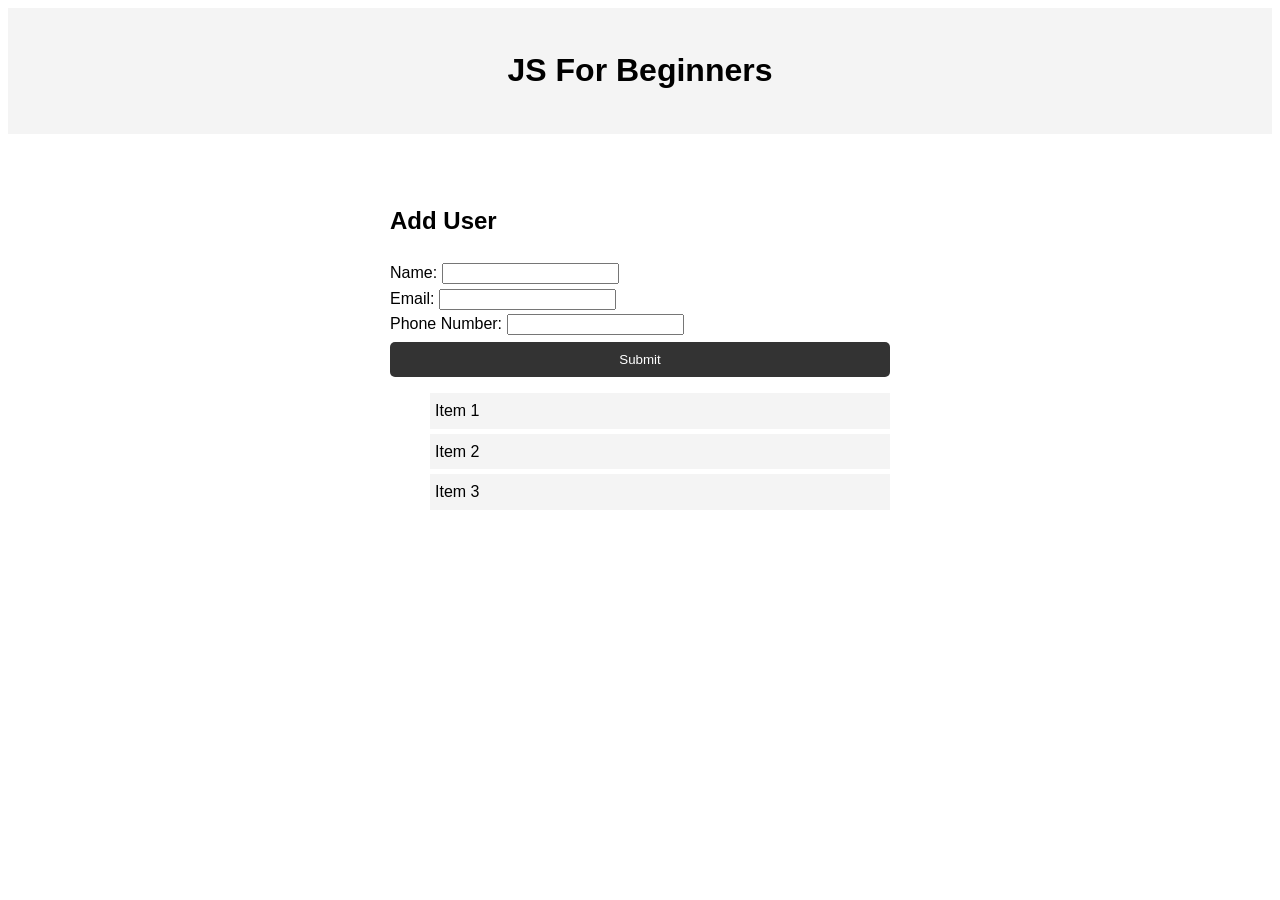
==== Dom task10/index.html @ 1e8a1887 "dom task10" ====
<!DOCTYPE html>
<html lang="en">
  <head>
    <meta charset="UTF-8" />
    <meta name="viewport" content="width=device-width, initial-scale=1.0" />
    <meta http-equiv="X-UA-Compatible" content="ie=edge" />
    <title>JS For Beginners</title>
    <link rel="stylesheet" href="style.css">
  </head>
  <body>
    <header>
      <h1>JS For Beginners</h1>
    </header>

    <section class="container">
      <form onsubmit="saveToLocalStorage(event)">
        <h1>Add User</h1>
        <div class="msg"></div>
        <div>
          <label for="name">Name:</label>
          <input type="text" id="name" required>
        </div>
        <div>
          <label for="email">Email:</label>
          <input type="email" id="email" required>
        </div>
        <div>
            <label for="phonenumber">Phone Number:</label>
            <input type="tel" id="phonenumber">
        </div>
        <input class="btn" type="submit" value="Submit">
      </form>

      <ul id="users"></ul>

      <ul class="items">
        <li class="item">Item 1</li>
        <li class="item">Item 2</li>
        <li class="item">Item 3</li>
      </ul>
    </section>
    

    <script>
        function saveToLocalStorage(event){
    event.preventDefault();
    let name=event.target.name.value;
    let email=event.target.email.value;
    let phonenumber=event.target.phonenumber.value;
    localStorage.setItem('name',name);
    localStorage.setItem('email',email);
    localStorage.setItem('phonenumber',phonenumber);
}
    </script>
  </body>
</html>
---- Dom task10/style.css ----
{
    margin: 0;
    padding: 0;
    box-sizing: border-box;
  }
  
  body {
    font-family: Arial, Helvetica, sans-serif;
    line-height: 1.6;
  }
  
  ul {
    list-style: none;
  }
  
  ul li {
    padding: 5px;
    background: #f4f4f4;
    margin: 5px 0;
  }
  
  header {
    background: #f4f4f4;
    padding: 1rem;
    text-align: center;
  }
  
  .container {
    margin: auto;
    width: 500px;
    overflow: auto;
    padding: 3rem 2rem;
  }
  
  #my-form {
    padding: 2rem;
    background: #f4f4f4;
  }
  
  #my-form label {
    display: block;
  }
  
  #my-form input[type='text'] {
    width: 100%;
    padding: 8px;
    margin-bottom: 10px;
    border-radius: 5px;
    border: 1px solid #ccc;
  }
  
  .btn {
    display: block;
    width: 100%;
    padding: 10px 15px;
    border: 0;
    background: #333;
    color: #fff;
    border-radius: 5px;
    margin: 5px 0;
  }
  
  .btn:hover {
    background: #444;
  }
  
  .bg-dark {
    background: #333;
    color: #fff;
  }
  
  .error {
    background: orangered;
    color: #fff;
    padding: 5px;
    margin: 5px;
  }
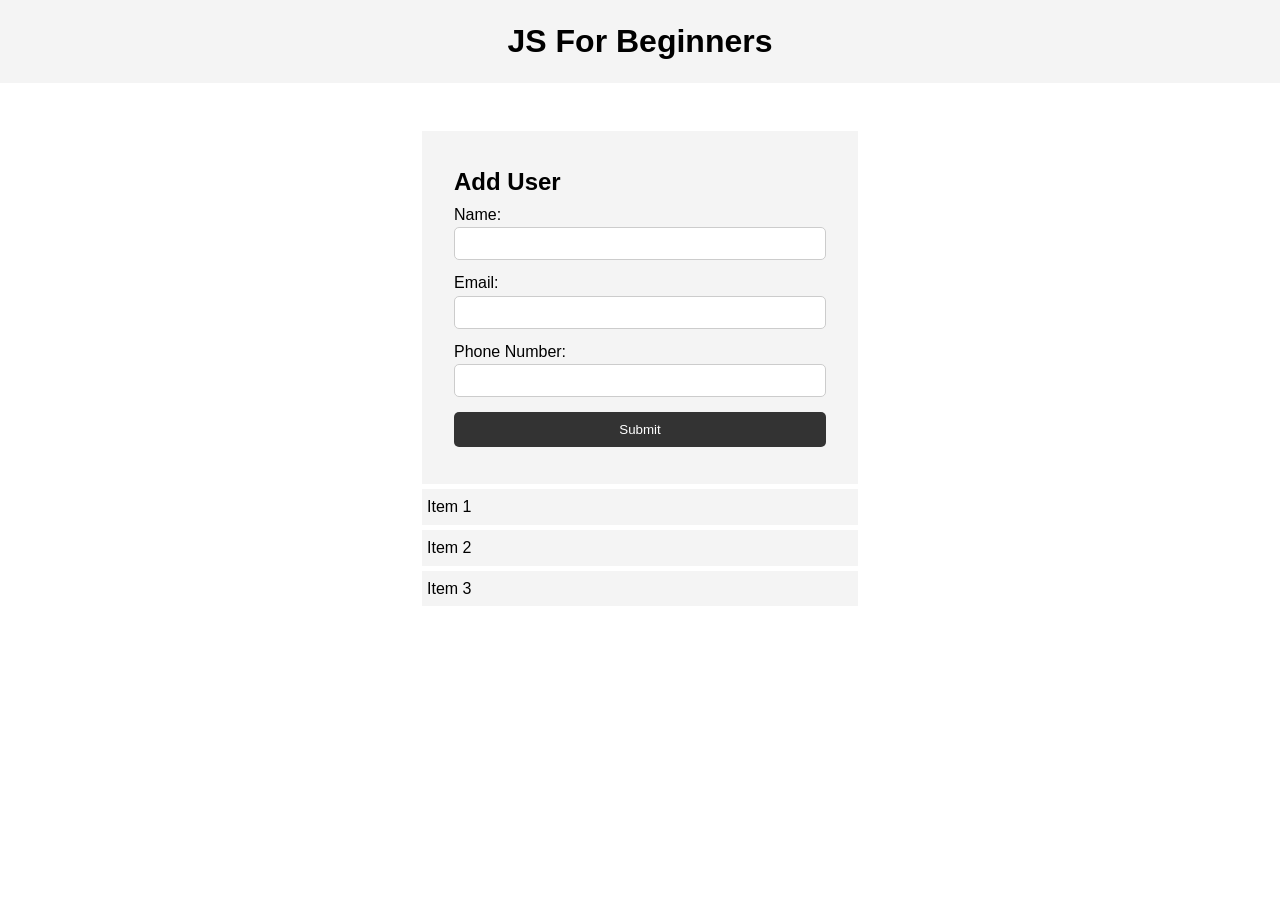
==== commit d2bf74e5: "First commit" ====
--- a/Dom task10/index.html
+++ b/Dom task10/index.html
@@ -13,7 +13,7 @@
     </header>
 
     <section class="container">
-      <form onsubmit="saveToLocalStorage(event)">
+      <form onsubmit="saveToLocalStorage(event)" id="my-form">
         <h1>Add User</h1>
         <div class="msg"></div>
         <div>
@@ -41,16 +41,6 @@
     </section>
     
 
-    <script>
-        function saveToLocalStorage(event){
-    event.preventDefault();
-    let name=event.target.name.value;
-    let email=event.target.email.value;
-    let phonenumber=event.target.phonenumber.value;
-    localStorage.setItem('name',name);
-    localStorage.setItem('email',email);
-    localStorage.setItem('phonenumber',phonenumber);
-}
-    </script>
+    <script src="main.js"> </script>
   </body>
 </html>
--- a/Dom task10/style.css
+++ b/Dom task10/style.css
@@ -1,7 +1,7 @@
-{
+*{
     margin: 0;
     padding: 0;
-    box-sizing: border-box;
+    box-sizing : border-box;
   }
   
   body {
@@ -48,7 +48,20 @@
     border-radius: 5px;
     border: 1px solid #ccc;
   }
-  
+    #my-form input[type='email'] {
+        width: 100%;
+        padding: 8px;
+        margin-bottom: 10px;
+        border-radius: 5px;
+        border: 1px solid #ccc;
+  }
+  #my-form input[type='tel'] {
+    width: 100%;
+    padding: 8px;
+    margin-bottom: 10px;
+    border-radius: 5px;
+    border: 1px solid #ccc;
+  }
   .btn {
     display: block;
     width: 100%;
